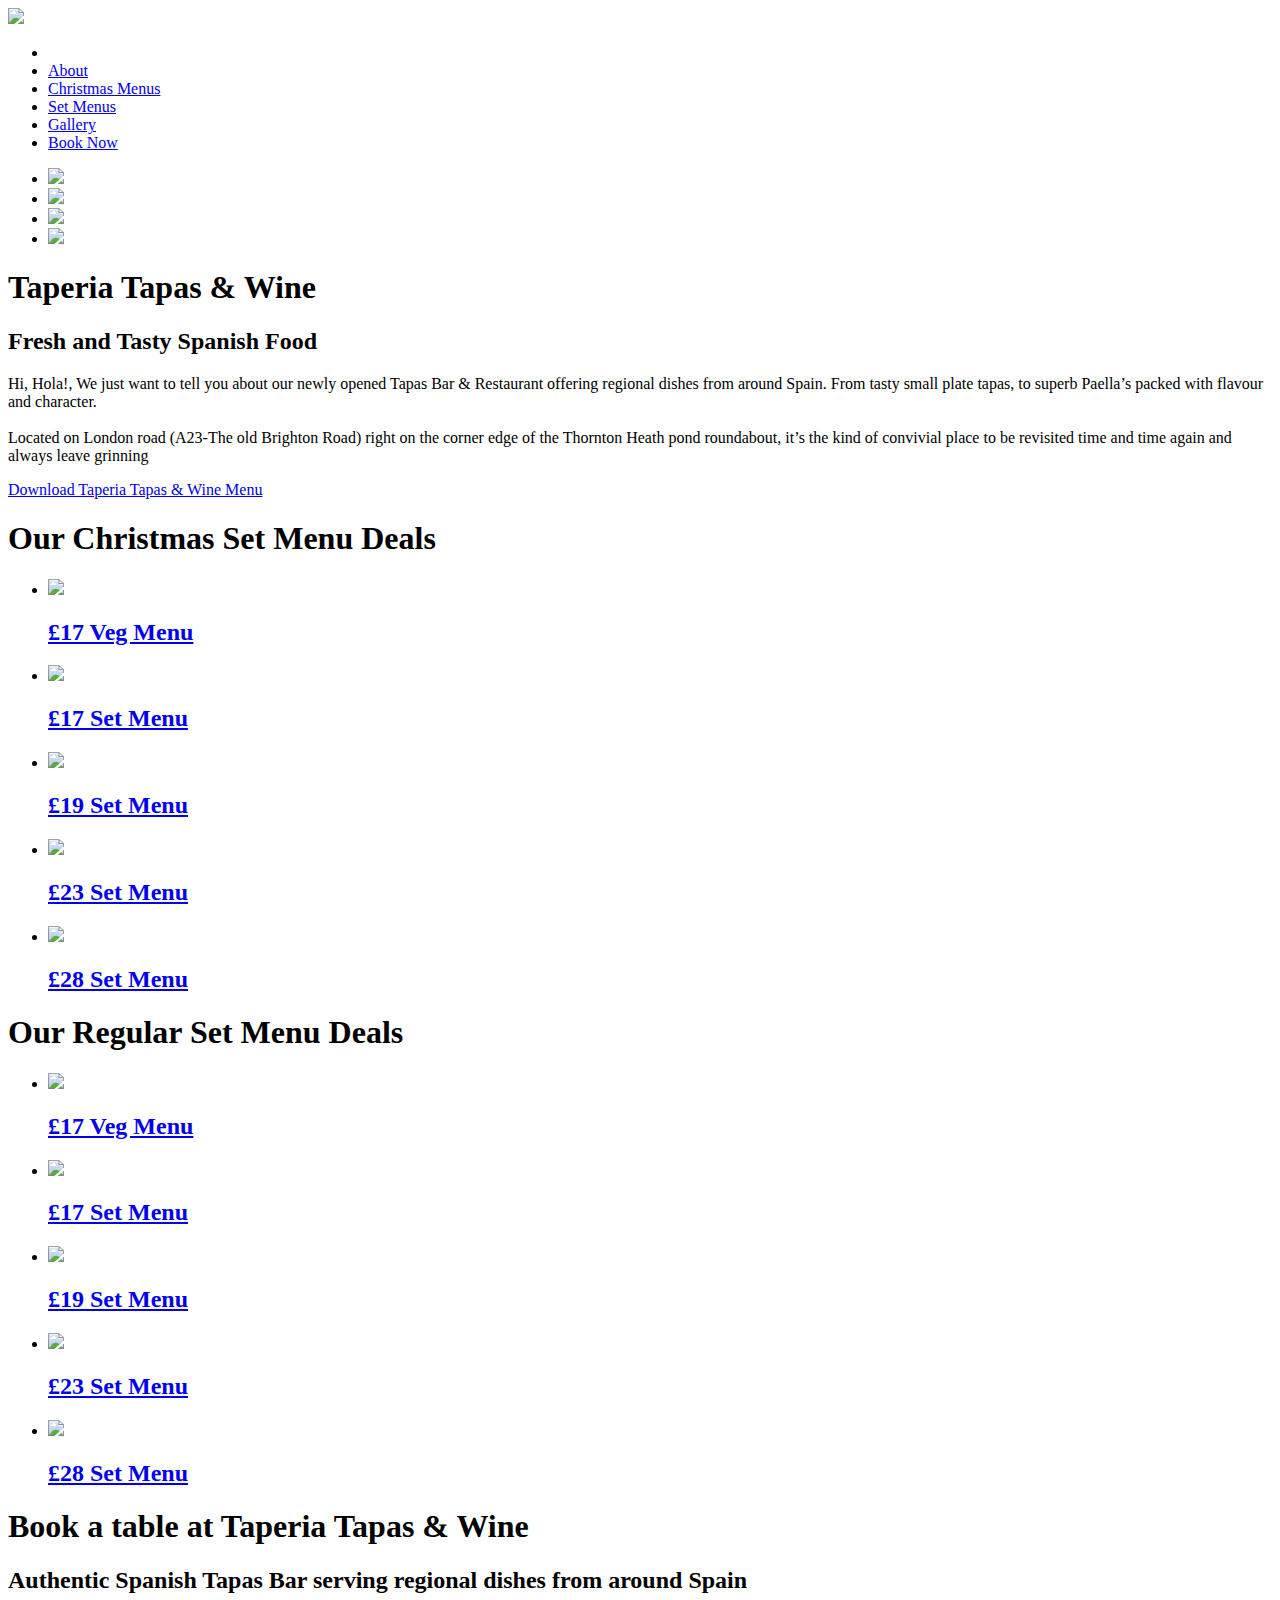
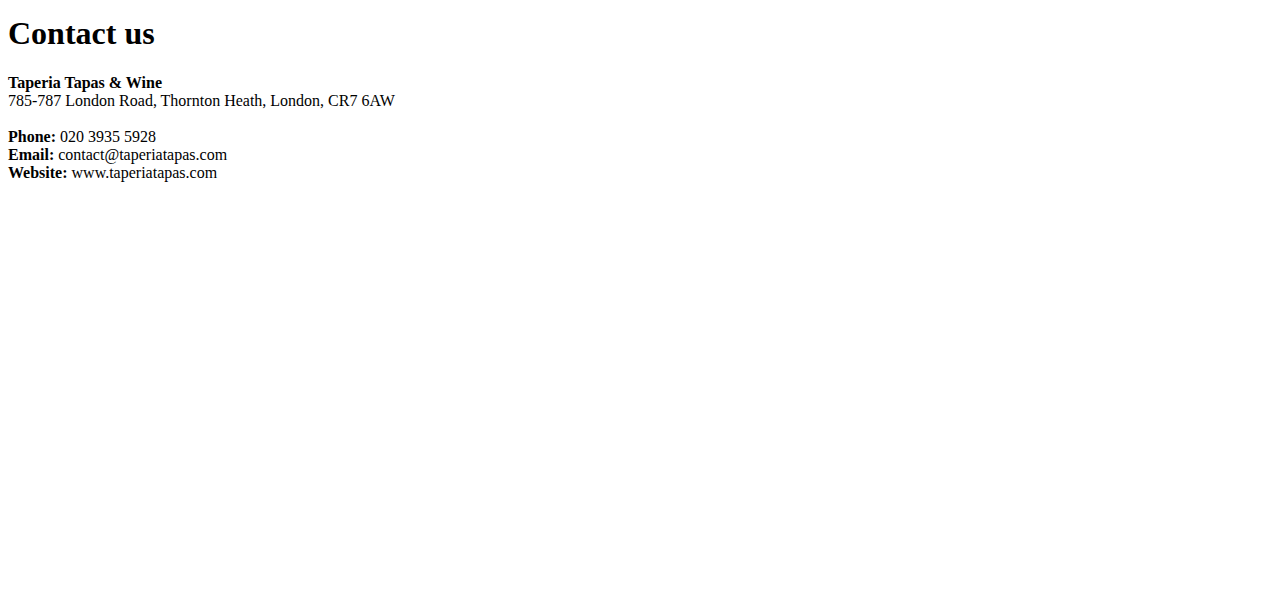
==== default.html @ f9b65ba5 "second draft" ====
<!DOCTYPE html>
<html lang="en">
  <head>
    <title></title>
    <link
      href="./resources/css/default.min.css"
      rel="stylesheet"
      type="text/css"
    />
  </head>
  <body>
    <header>
      <div class="logo">
        <img src="./resources/img/taperia-logo-white.png" width="100%" />
      </div>
      <nav>
        <ul>
          <li></li>
          <li><a href="#about">About</a></li>
          <li><a href="#christmas-menu">Christmas Menus</a></li>
          <li><a href="#regular-menu">Set Menus</a></li>
          <li><a href="#instafeed">Gallery</a></li>
          <li><a href="#book-now">Book Now</a></li>
        </ul>
      </nav>
    </header>

    <section id="slider">
      <ul>
        <li><img src="./resources/img/slide-1.jpg" /></li>
        <li><img src="./resources/img/slide-2.jpg" /></li>
        <li><img src="./resources/img/slide-3.jpg" /></li>
        <li><img src="./resources/img/slide-4.jpg" /></li>
      </ul>
    </section>

    <section id="about">
      <h1>Taperia Tapas & Wine</h1>
      <h2>Fresh and Tasty Spanish Food</h2>
      <p>
        Hi, Hola!, We just want to tell you about our newly opened Tapas Bar &
        Restaurant offering regional dishes from around Spain. From tasty small
        plate tapas, to superb Paella’s packed with flavour and character.<br /><br />
        Located on London road (A23-The old Brighton Road) right on the corner
        edge of the Thornton Heath pond roundabout, it’s the kind of convivial
        place to be revisited time and time again and always leave grinning
      </p>
      <a target="_blank" href="./resources/downloads/menu.pdf"
        >Download Taperia Tapas & Wine Menu</a
      >
    </section>

    <section id="christmas-menu">
      <article>
        <h1>Our Christmas Set Menu Deals</h1>
        <ul>
          <li>
            <a
              target="_blank"
              href="./resources/downloads/christmas-menu-1.pdf"
            >
              <img src="./resources/img/food.svg" />
              <h2>£17 Veg Menu</h2>
            </a>
          </li>
          <li>
            <a
              target="_blank"
              href="./resources/downloads/christmas-menu-2.pdf"
            >
              <img src="./resources/img/food.svg" />
              <h2>£17 Set Menu</h2>
            </a>
          </li>
          <li>
            <a
              target="_blank"
              href="./resources/downloads/christmas-menu-3.pdf"
            >
              <img src="./resources/img/food.svg" />
              <h2>£19 Set Menu</h2>
            </a>
          </li>
          <li>
            <a
              target="_blank"
              href="./resources/downloads/christmas-menu-4.pdf"
            >
              <img src="./resources/img/food.svg" />
              <h2>£23 Set Menu</h2>
            </a>
          </li>
          <li>
            <a
              target="_blank"
              href="./resources/downloads/christmas-menu-5.pdf"
            >
              <img src="./resources/img/food.svg" />
              <h2>£28 Set Menu</h2>
            </a>
          </li>
        </ul>
      </article>
    </section>

    <section id="regular-menu">
      <article>
        <h1>Our Regular Set Menu Deals</h1>
        <ul>
          <li>
            <a
              target="_blank"
              href="./resources/downloads/christmas-menu-1.pdf"
            >
              <img src="./resources/img/food.svg" />
              <h2>£17 Veg Menu</h2>
            </a>
          </li>
          <li>
            <a
              target="_blank"
              href="./resources/downloads/christmas-menu-2.pdf"
            >
              <img src="./resources/img/food.svg" />
              <h2>£17 Set Menu</h2>
            </a>
          </li>
          <li>
            <a
              target="_blank"
              href="./resources/downloads/christmas-menu-3.pdf"
            >
              <img src="./resources/img/food.svg" />
              <h2>£19 Set Menu</h2>
            </a>
          </li>
          <li>
            <a
              target="_blank"
              href="./resources/downloads/christmas-menu-4.pdf"
            >
              <img src="./resources/img/food.svg" />
              <h2>£23 Set Menu</h2>
            </a>
          </li>
          <li>
            <a
              target="_blank"
              href="./resources/downloads/christmas-menu-5.pdf"
            >
              <img src="./resources/img/food.svg" />
              <h2>£28 Set Menu</h2>
            </a>
          </li>
        </ul>
      </article>
    </section>

    <section id="instafeed" class="instafeed"></section>

    <section id="book-now">
      <h1>Book a table at Taperia Tapas & Wine</h1>
      <h2>
        Authentic Spanish Tapas Bar serving regional dishes from around Spain
      </h2>

      <script
        type="text/javascript"
        src="//www.opentable.com/widget/reservation/loader?rid=412810&rid=159615&type=button&theme=standard&iframe=true&overlay=false&domain=com&lang=en-US"
      ></script>
    </section>

    <section id="contact">
      <article>
        <h1>Contact us</h1>

        <p>
          <strong>Taperia Tapas & Wine</strong><br />
          785-787 London Road, Thornton Heath, London, CR7 6AW<br /><br />
          <strong>Phone:</strong> 020 3935 5928<br />
          <strong>Email:</strong> contact@taperiatapas.com<br />
          <strong>Website:</strong> www.taperiatapas.com
        </p>
      </article>
      <article>
        <iframe
          src="https://www.google.com/maps/embed?pb=!1m14!1m8!1m3!1d9957.808006820134!2d-0.1148083!3d51.394749!3m2!1i1024!2i768!4f13.1!3m3!1m2!1s0x0%3A0x814265ecb1c0c934!2sTaperia%20Tapas%20bar!5e0!3m2!1sen!2sin!4v1568652936646!5m2!1sen!2sin"
          width="100%"
          height="380"
          frameborder="0"
          style="border:0;"
          allowfullscreen=""
        ></iframe>
      </article>
    </section>

    <script src="./resources/js/jquery.min.js"></script>
    <script src="./resources/js/bx-slider.min.js"></script>
    <script src="./resources/js/instafeed.min.js"></script>
    <script src="./resources/js/script.min.js"></script>
  </body>
</html>
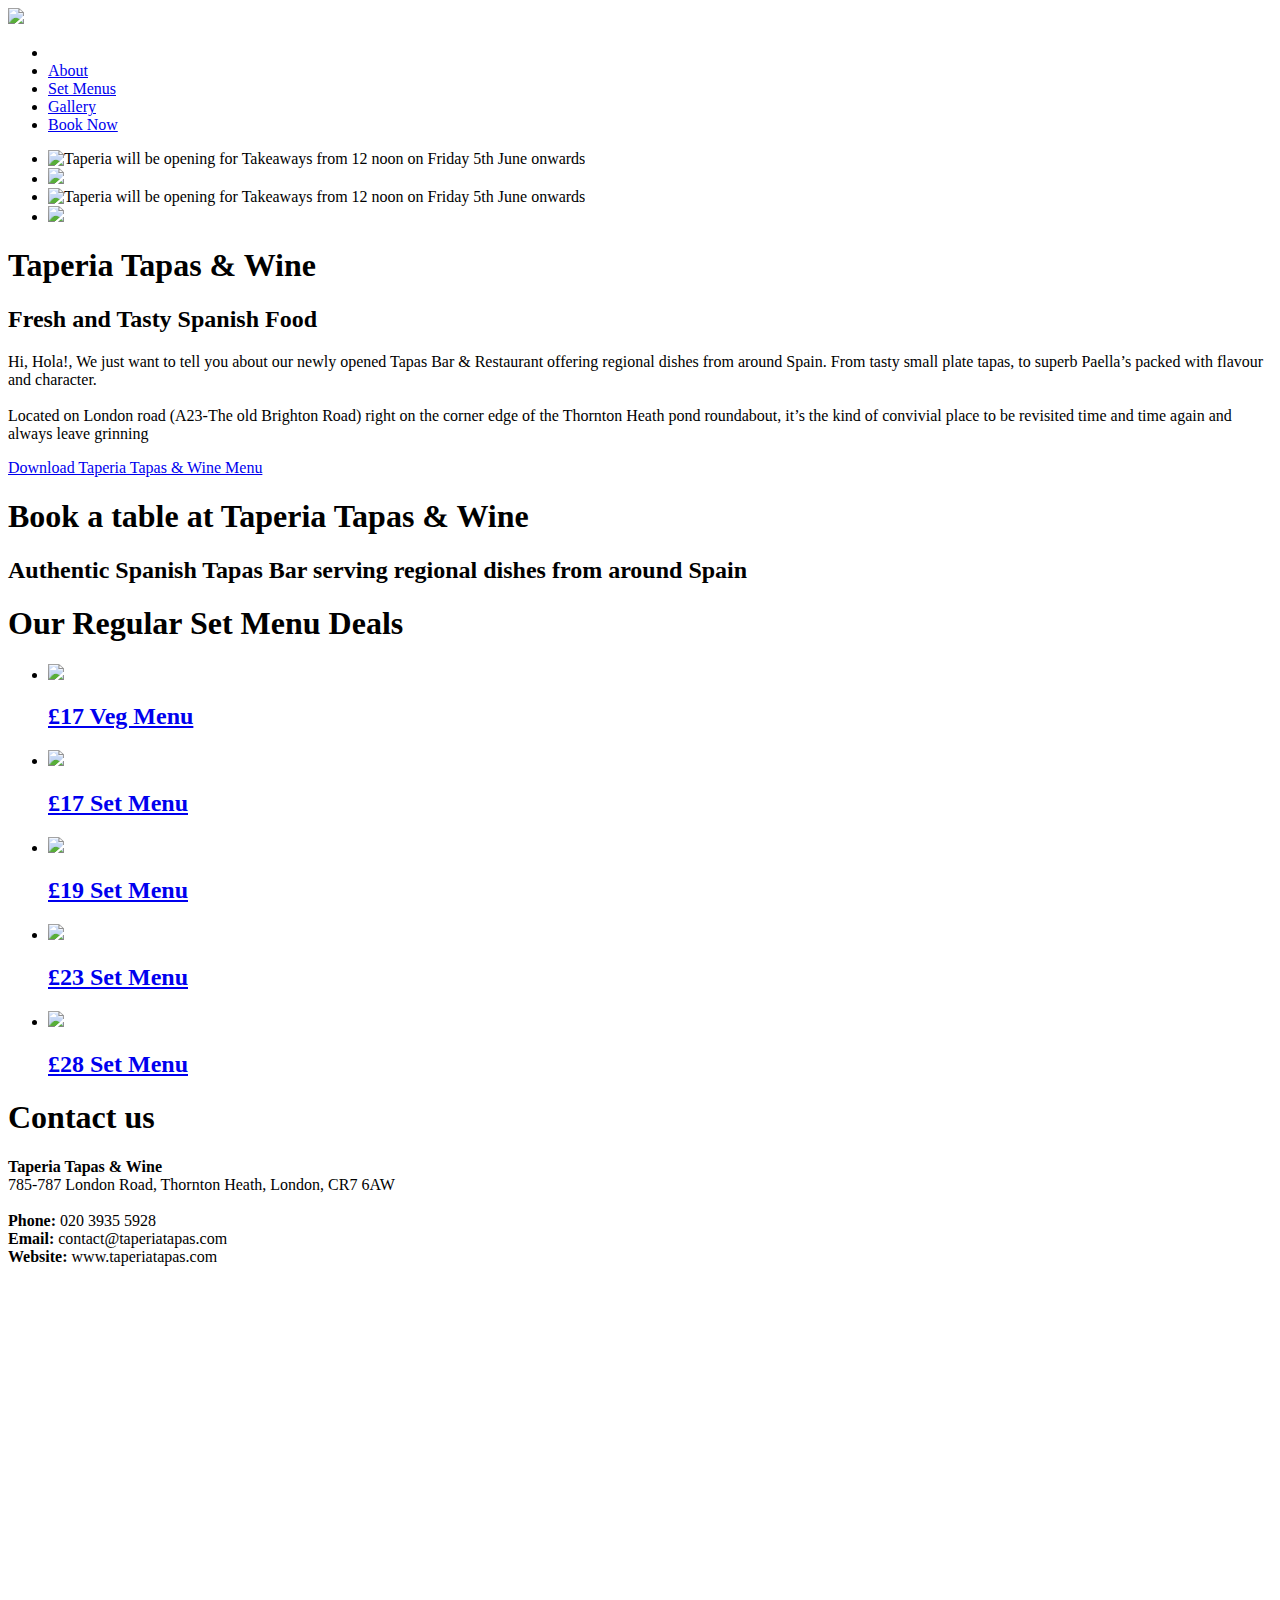
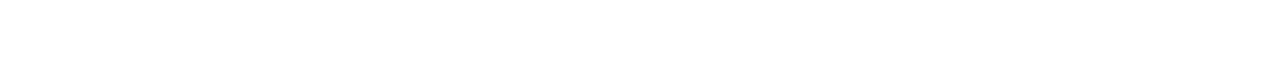
==== commit 7a0800d8: "More changes" ====
--- a/default.html
+++ b/default.html
@@ -1,7 +1,40 @@
 <!DOCTYPE html>
 <html lang="en">
   <head>
-    <title></title>
+    <meta charset="UTF-8" />
+    <meta name="viewport" content="width=device-width, initial-scale=1" />
+    <title>
+      Taperia - Authentic Spanish Tapas Bar serving regional dishes from around
+      Spain.
+    </title>
+
+    <meta
+      name="description"
+      content="Taperia is an authentic Spanish tapas bar serving regional dishes from around Spain in a setting that feels more Madrid than London."
+    />
+    <link rel="canonical" href="https://www.taperiatapas.com/" />
+    <meta property="og:locale" content="en_GB" />
+    <meta property="og:type" content="website" />
+    <meta
+      property="og:title"
+      content="Taperia - Authentic Spanish Tapas Bar serving regional dishes from around Spain."
+    />
+    <meta
+      property="og:description"
+      content="Taperia is an authentic Spanish tapas bar serving regional dishes from around Spain in a setting that feels more Madrid than London."
+    />
+    <meta property="og:url" content="https://www.taperiatapas.com/" />
+    <meta property="og:site_name" content="Taperia" />
+
+    <meta
+      name="twitter:description"
+      content="Taperia is an authentic Spanish tapas bar serving regional dishes from around Spain in a setting that feels more Madrid than London."
+    />
+    <meta
+      name="twitter:title"
+      content="Taperia - Authentic Spanish Tapas Bar serving regional dishes from around Spain."
+    />
+
     <link
       href="./resources/css/default.min.css"
       rel="stylesheet"
@@ -17,8 +50,7 @@
         <ul>
           <li></li>
           <li><a href="#about">About</a></li>
-          <li><a href="#christmas-menu">Christmas Menus</a></li>
-          <li><a href="#regular-menu">Set Menus</a></li>
+          <li><a href="#christmas-menu">Set Menus</a></li>
           <li><a href="#instafeed">Gallery</a></li>
           <li><a href="#book-now">Book Now</a></li>
         </ul>
@@ -27,9 +59,19 @@
 
     <section id="slider">
       <ul>
-        <li><img src="./resources/img/slide-1.jpg" /></li>
+        <li>
+          <img
+            src="./resources/img/slide-1.jpg"
+            title="Taperia will be opening for Takeaways from 12 noon on Friday 5th June onwards"
+          />
+        </li>
         <li><img src="./resources/img/slide-2.jpg" /></li>
-        <li><img src="./resources/img/slide-3.jpg" /></li>
+        <li>
+          <img
+            src="./resources/img/slide-3.jpg"
+            title="Taperia will be opening for Takeaways from 12 noon on Friday 5th June onwards"
+          />
+        </li>
         <li><img src="./resources/img/slide-4.jpg" /></li>
       </ul>
     </section>
@@ -50,112 +92,6 @@
       >
     </section>
 
-    <section id="christmas-menu">
-      <article>
-        <h1>Our Christmas Set Menu Deals</h1>
-        <ul>
-          <li>
-            <a
-              target="_blank"
-              href="./resources/downloads/christmas-menu-1.pdf"
-            >
-              <img src="./resources/img/food.svg" />
-              <h2>£17 Veg Menu</h2>
-            </a>
-          </li>
-          <li>
-            <a
-              target="_blank"
-              href="./resources/downloads/christmas-menu-2.pdf"
-            >
-              <img src="./resources/img/food.svg" />
-              <h2>£17 Set Menu</h2>
-            </a>
-          </li>
-          <li>
-            <a
-              target="_blank"
-              href="./resources/downloads/christmas-menu-3.pdf"
-            >
-              <img src="./resources/img/food.svg" />
-              <h2>£19 Set Menu</h2>
-            </a>
-          </li>
-          <li>
-            <a
-              target="_blank"
-              href="./resources/downloads/christmas-menu-4.pdf"
-            >
-              <img src="./resources/img/food.svg" />
-              <h2>£23 Set Menu</h2>
-            </a>
-          </li>
-          <li>
-            <a
-              target="_blank"
-              href="./resources/downloads/christmas-menu-5.pdf"
-            >
-              <img src="./resources/img/food.svg" />
-              <h2>£28 Set Menu</h2>
-            </a>
-          </li>
-        </ul>
-      </article>
-    </section>
-
-    <section id="regular-menu">
-      <article>
-        <h1>Our Regular Set Menu Deals</h1>
-        <ul>
-          <li>
-            <a
-              target="_blank"
-              href="./resources/downloads/christmas-menu-1.pdf"
-            >
-              <img src="./resources/img/food.svg" />
-              <h2>£17 Veg Menu</h2>
-            </a>
-          </li>
-          <li>
-            <a
-              target="_blank"
-              href="./resources/downloads/christmas-menu-2.pdf"
-            >
-              <img src="./resources/img/food.svg" />
-              <h2>£17 Set Menu</h2>
-            </a>
-          </li>
-          <li>
-            <a
-              target="_blank"
-              href="./resources/downloads/christmas-menu-3.pdf"
-            >
-              <img src="./resources/img/food.svg" />
-              <h2>£19 Set Menu</h2>
-            </a>
-          </li>
-          <li>
-            <a
-              target="_blank"
-              href="./resources/downloads/christmas-menu-4.pdf"
-            >
-              <img src="./resources/img/food.svg" />
-              <h2>£23 Set Menu</h2>
-            </a>
-          </li>
-          <li>
-            <a
-              target="_blank"
-              href="./resources/downloads/christmas-menu-5.pdf"
-            >
-              <img src="./resources/img/food.svg" />
-              <h2>£28 Set Menu</h2>
-            </a>
-          </li>
-        </ul>
-      </article>
-    </section>
-
     <section id="instafeed" class="instafeed"></section>
 
     <section id="book-now">
@@ -166,8 +102,46 @@
 
       <script
         type="text/javascript"
-        src="//www.opentable.com/widget/reservation/loader?rid=412810&rid=159615&type=button&theme=standard&iframe=true&overlay=false&domain=com&lang=en-US"
+        src="//www.opentable.com/widget/reservation/loader?rid=159615&type=button&theme=standard&iframe=true&overlay=false&domain=com&lang=en-US"
       ></script>
+    </section>
+
+    <section id="christmas-menu">
+      <article>
+        <h1>Our Regular Set Menu Deals</h1>
+        <ul>
+          <li>
+            <a target="_blank" href="./resources/downloads/menu-1.jpg">
+              <img src="./resources/img/food.svg" />
+              <h2>£17 Veg Menu</h2>
+            </a>
+          </li>
+          <li>
+            <a target="_blank" href="./resources/downloads/menu-2.jpg">
+              <img src="./resources/img/food.svg" />
+              <h2>£17 Set Menu</h2>
+            </a>
+          </li>
+          <li>
+            <a target="_blank" href="./resources/downloads/menu-3.jpg">
+              <img src="./resources/img/food.svg" />
+              <h2>£19 Set Menu</h2>
+            </a>
+          </li>
+          <li>
+            <a target="_blank" href="./resources/downloads/menu-4.jpg">
+              <img src="./resources/img/food.svg" />
+              <h2>£23 Set Menu</h2>
+            </a>
+          </li>
+          <li>
+            <a target="_blank" href="./resources/downloads/menu-5.jpg">
+              <img src="./resources/img/food.svg" />
+              <h2>£28 Set Menu</h2>
+            </a>
+          </li>
+        </ul>
+      </article>
     </section>
 
     <section id="contact">
@@ -188,7 +162,7 @@
           width="100%"
           height="380"
           frameborder="0"
-          style="border:0;"
+          style="border: 0;"
           allowfullscreen=""
         ></iframe>
       </article>
@@ -197,6 +171,6 @@
     <script src="./resources/js/jquery.min.js"></script>
     <script src="./resources/js/bx-slider.min.js"></script>
     <script src="./resources/js/instafeed.min.js"></script>
-    <script src="./resources/js/script.min.js"></script>
+    <script src="./resources/js/script.js"></script>
   </body>
 </html>
